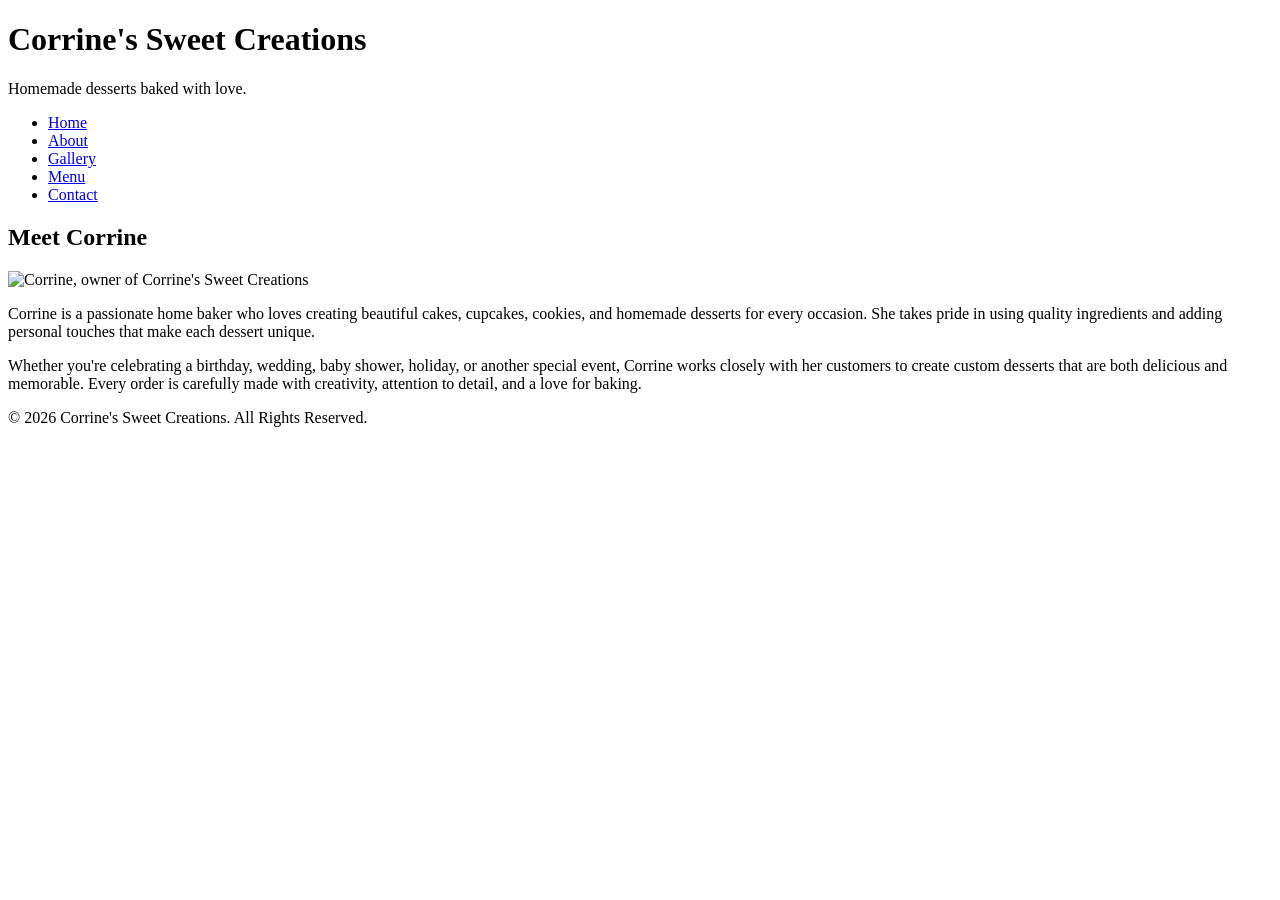
==== about.html @ dedae68c "Add files via upload" ====
<!DOCTYPE html>
<html lang="en">

<head>
    <meta charset="UTF-8">
    <meta name="viewport" content="width=device-width, initial-scale=1.0">

    <!-- Page Title -->
    <title>Corrine's Sweet Creations | About</title>

    <!-- External CSS -->
    <link rel="stylesheet" href="css/style.css">
</head>

<body>

    <!-- ================= HEADER ================= -->

    <header>

        <h1>Corrine's Sweet Creations</h1>

        <p>Homemade desserts baked with love.</p>

        <!-- Navigation Menu -->

        <nav>

            <ul>

                <li><a href="index.html">Home</a></li>

                <li><a href="about.html">About</a></li>

                <li><a href="gallery.html">Gallery</a></li>

                <li><a href="menu.html">Menu</a></li>

                <li><a href="contact.html">Contact</a></li>

            </ul>

        </nav>

    </header>

    <!-- ================= MAIN CONTENT ================= -->

    <main>

        <section>

            <h2>Meet Corrine</h2>

            <!-- Picture of Corrine -->

            <img src="Corrine.JPEG"
                 alt="Corrine, owner of Corrine's Sweet Creations">

            <p>
                Corrine is a passionate home baker who loves creating beautiful cakes, cupcakes, cookies, and homemade desserts for every occasion. She takes pride in using quality ingredients and adding personal touches that make
                each dessert unique.
            </p>

            <p>
                Whether you're celebrating a birthday, wedding, baby shower, holiday, or another special event, Corrine works closely with her customers to
                create custom desserts that are both delicious and memorable. 
                
                Every order is carefully made with creativity, attention to detail, and a love for baking.
            </p>

        </section>

    </main>

    <!-- ================= FOOTER ================= -->

    <footer>

        <p>&copy; 2026 Corrine's Sweet Creations. All Rights Reserved.</p>

    </footer>

</body>

</html>
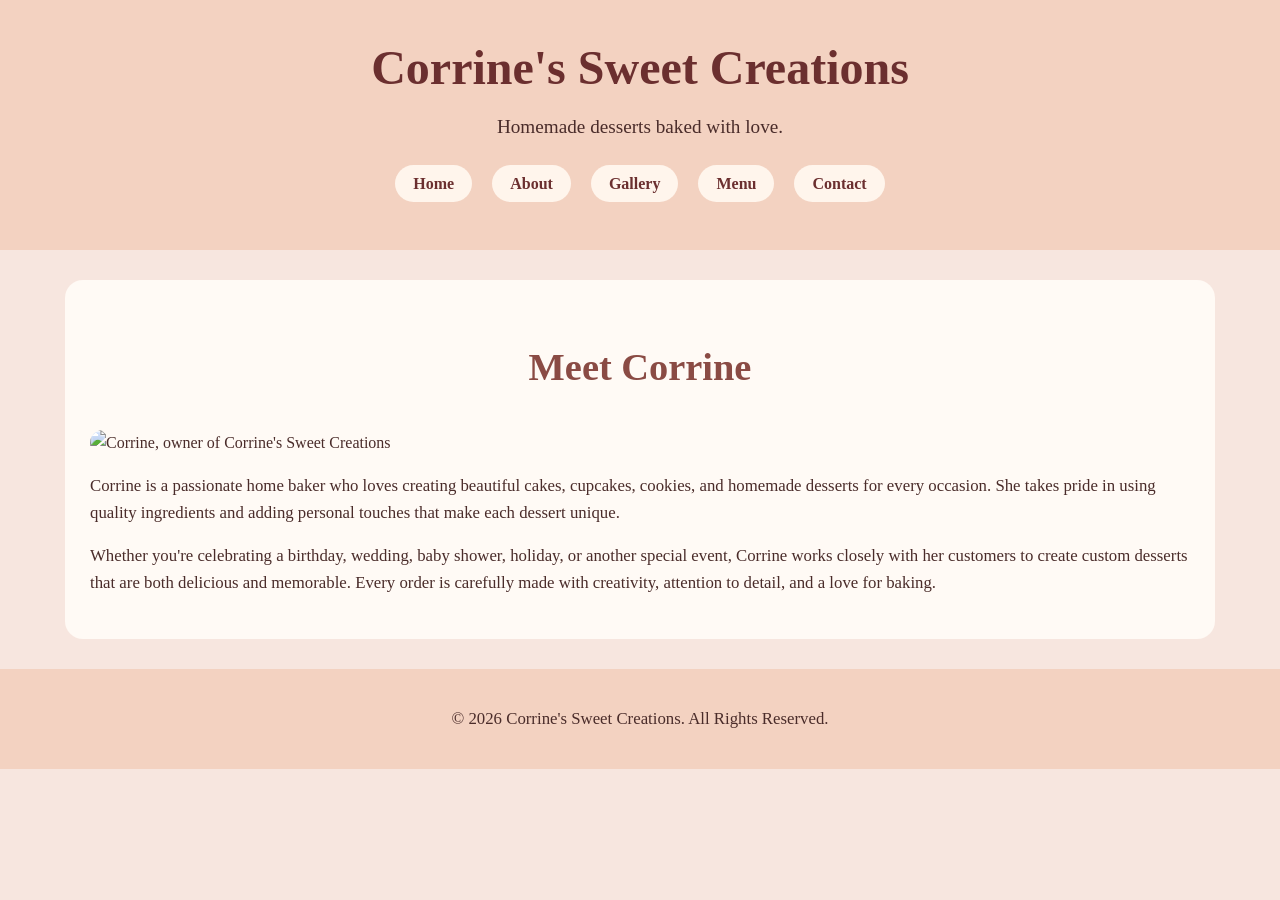
==== commit f187a177: "Add files via upload" ====
--- a/about.html
+++ b/about.html
@@ -9,7 +9,7 @@
     <title>Corrine's Sweet Creations | About</title>
 
     <!-- External CSS -->
-    <link rel="stylesheet" href="css/style.css">
+    <link rel="stylesheet" href="corrinesstyle.css">
 </head>
 
 <body>
--- a/corrinesstyle.css
+++ b/corrinesstyle.css
@@ -0,0 +1,185 @@
+/* General page style */
+body {
+    margin: 0;
+    font-family: Georgia, "Times New Roman", serif;
+    background-color: #f7e6df;
+    color: #4a2c2a;
+    line-height: 1.6;
+}
+
+/* Header */
+header {
+    background-color: #f3d2c1;
+    text-align: center;
+    padding: 30px 20px;
+}
+
+header h1 {
+    font-family: "Brush Script MT", "Lucida Handwriting", cursive;
+    font-size: 3rem;
+    margin: 0;
+    color: #6b2f2f;
+}
+
+header p {
+    font-size: 1.2rem;
+    margin-top: 5px;
+}
+
+/* Navigation */
+nav ul {
+    list-style-type: none;
+    padding: 0;
+    margin-top: 20px;
+}
+
+nav li {
+    display: inline-block;
+    margin: 8px;
+}
+
+nav a {
+    text-decoration: none;
+    background-color: #fff5ec;
+    color: #6b2f2f;
+    padding: 10px 18px;
+    border-radius: 20px;
+    font-weight: bold;
+}
+
+nav a:hover {
+    background-color: #d9a7a0;
+    color: white;
+}
+
+/* Main content */
+main {
+    max-width: 1100px;
+    margin: 30px auto;
+    padding: 25px;
+    background-color: #fffaf5;
+    border-radius: 18px;
+}
+
+/* Headings */
+h2 {
+    font-family: "Brush Script MT", "Lucida Handwriting", cursive;
+    font-size: 2.4rem;
+    color: #8a4b44;
+    text-align: center;
+}
+
+h3 {
+    color: #6b2f2f;
+}
+
+/* Paragraphs */
+p {
+    font-size: 1.05rem;
+}
+
+/* Images */
+img {
+    max-width: 100%;
+    height:auto;
+    object-fit: cover;
+    border-radius: 15px;
+    display:block;
+    margin:auto;
+}
+
+/* Gallery layout */
+.gallery-grid {
+    display: grid;
+    grid-template-columns: repeat(auto-fit, minmax(220px, 1fr));
+    gap: 25px;
+}
+
+figure {
+    background-color: #f8e8dc;
+    padding: 15px;
+    border-radius: 15px;
+    text-align: center;
+}
+
+figure img {
+    width: 100%;
+    height: 240px;
+    object-fit: contain;
+    background-color: #fffaf5;
+    padding: 8px;
+}
+
+figcaption {
+    font-weight: bold;
+    font-size: 1rem;
+    color: #5c332f;
+    margin-top: 10px;
+}
+
+/* Table styling */
+table {
+    width: 100%;
+    border-collapse: collapse;
+    margin: 25px 0;
+    background-color: #fff5ec;
+}
+
+th {
+    background-color: #d9a7a0;
+    color: white;
+    padding: 12px;
+}
+
+td {
+    border: 1px solid #d9a7a0;
+    padding: 12px;
+    text-align: center;
+}
+
+/* Form styling */
+form {
+    background-color: #f8e8dc;
+    padding: 20px;
+    border-radius: 15px;
+}
+
+label {
+    font-weight: bold;
+}
+
+input,
+select,
+textarea {
+    width: 100%;
+    padding: 10px;
+    margin-top: 5px;
+    border: 1px solid #d9a7a0;
+    border-radius: 8px;
+    font-size: 1rem;
+}
+
+input[type="submit"],
+input[type="reset"] {
+    width: auto;
+    background-color: #8a4b44;
+    color: white;
+    border: none;
+    padding: 12px 20px;
+    margin-right: 10px;
+    cursor: pointer;
+}
+
+input[type="submit"]:hover,
+input[type="reset"]:hover {
+    background-color: #6b2f2f;
+}
+
+/* Footer */
+footer {
+    text-align: center;
+    background-color: #f3d2c1;
+    padding: 20px;
+    margin-top: 30px;
+    color: #4a2c2a;
+}
